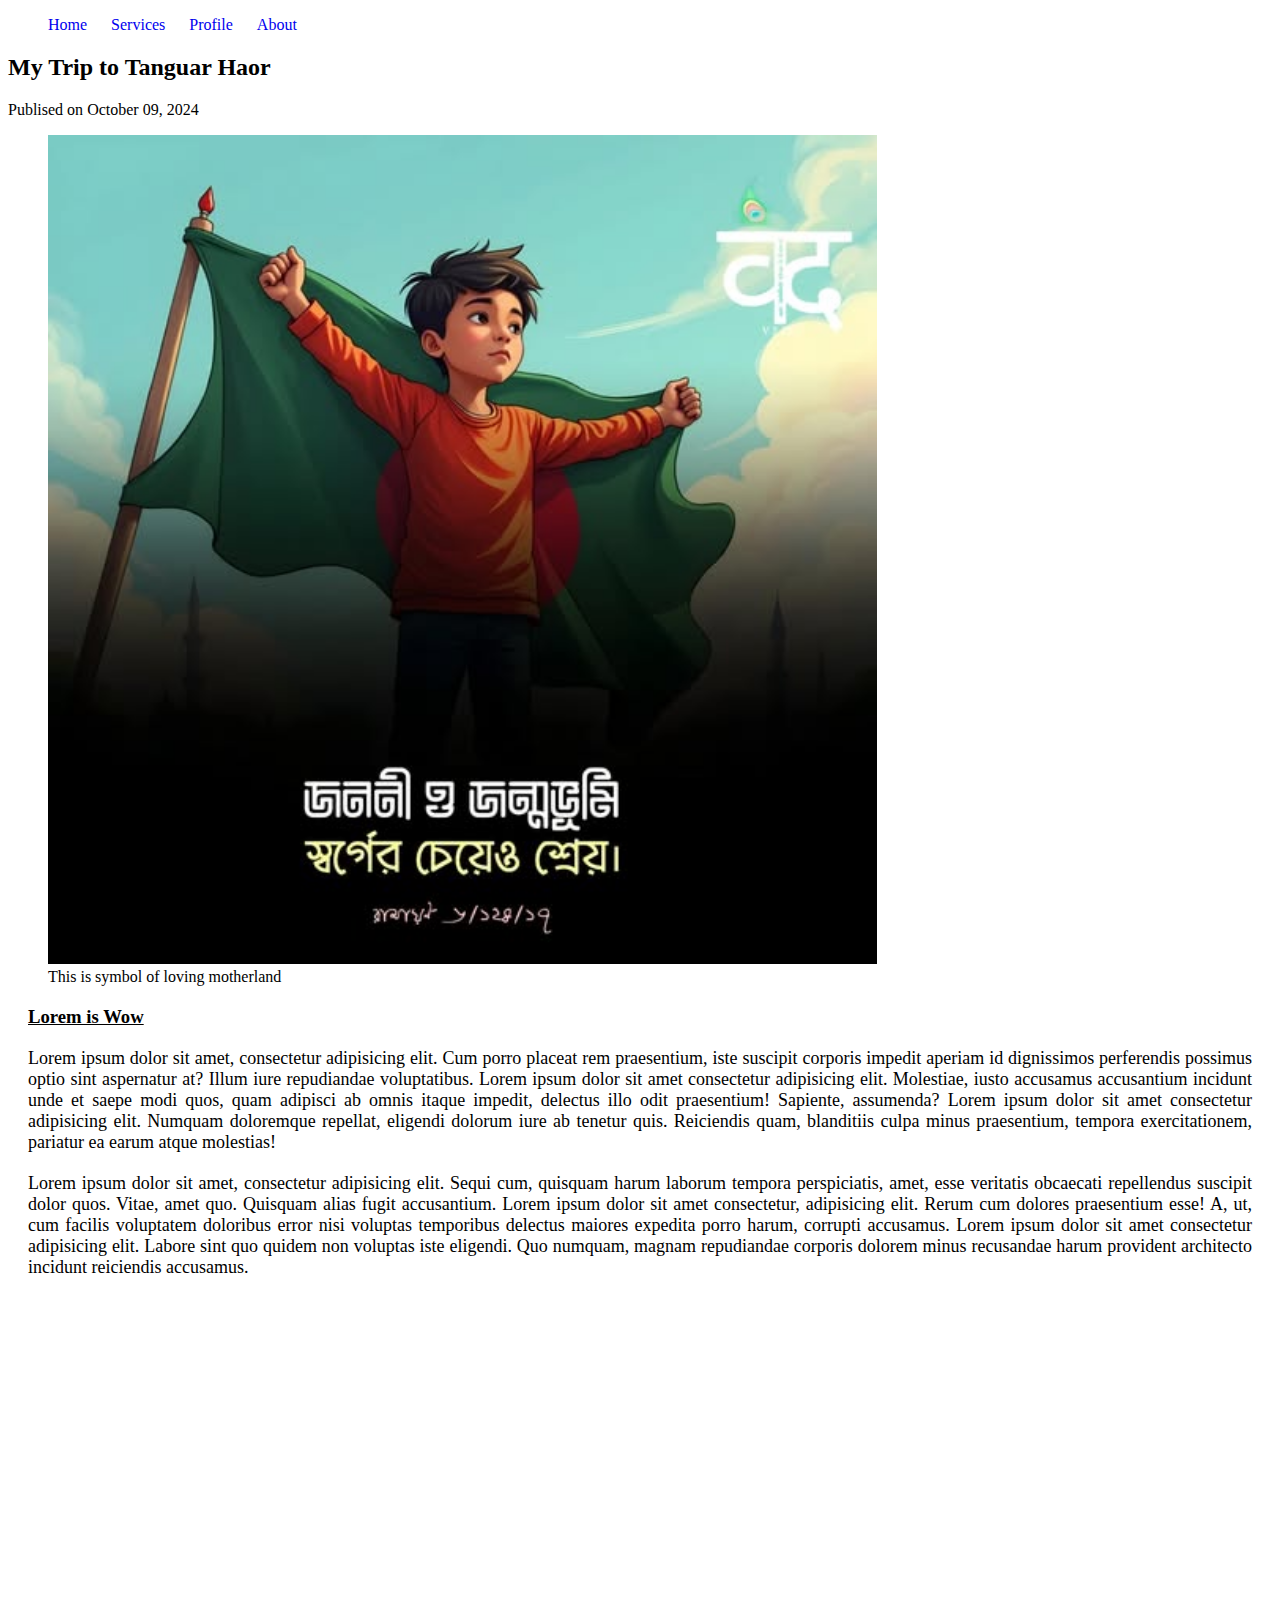
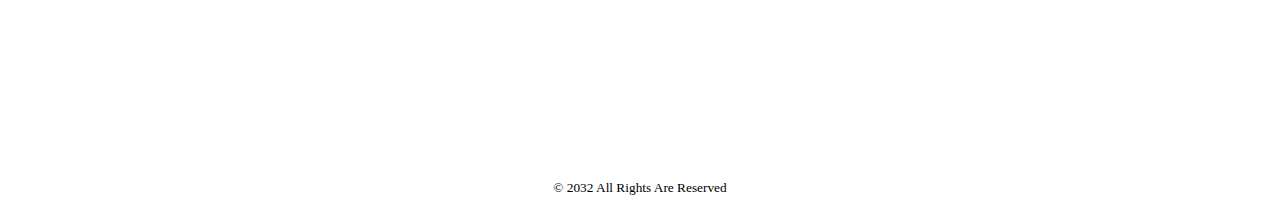
==== blog.html @ dd1c755d "first commit" ====
<!DOCTYPE html>
<html lang="en">
<head>
    <meta charset="UTF-8">
    <meta name="viewport" content="width=device-width, initial-scale=1.0">
    <title>blog</title>
    <link rel="stylesheet" href="style/index.css">
</head>
<body>
    
    <header>
        <nav>
            <ul>
                <li><a href="home.html">Home</a></li>
                <li><a href="services.html">Services</a></li>
                <li><a href="profile.html">Profile</a></li>
                <li><a href="about.html">About</a></li>
            </ul>
        </nav>
    </header>
    <main>
        <article>
            <header>
                <h2>My Trip to Tanguar Haor</h2>
                <p>Publised on <time datetime="09-10-2024">October 09, 2024</time></p>
            </header>
            <figure>
                <img width="70%" src="blog-img/image.jpg" alt="">
                <figcaption>This is symbol of loving motherland</figcaption>
            </figure>
            <section>
                <h3 style="margin: 20px;"><u>Lorem is Wow</u></h3>
                <p class="se">Lorem ipsum dolor sit amet, consectetur adipisicing elit. Cum porro placeat rem praesentium, iste suscipit corporis impedit aperiam id dignissimos perferendis possimus optio sint aspernatur at? Illum iure repudiandae voluptatibus. 
                    Lorem ipsum dolor sit amet consectetur adipisicing elit. Molestiae, iusto accusamus accusantium incidunt unde et saepe modi quos, quam adipisci ab omnis itaque impedit, delectus illo odit praesentium! Sapiente, assumenda?
                    Lorem ipsum dolor sit amet consectetur adipisicing elit. Numquam doloremque repellat, eligendi dolorum iure ab tenetur quis. Reiciendis quam, blanditiis culpa minus praesentium, tempora exercitationem, pariatur ea earum atque molestias!
                </p>
                <p class="se">Lorem ipsum dolor sit amet, consectetur adipisicing elit. Sequi cum, quisquam harum laborum tempora perspiciatis, amet, esse veritatis obcaecati repellendus suscipit dolor quos. Vitae, amet quo. Quisquam alias fugit accusantium.
                    Lorem ipsum dolor sit amet consectetur, adipisicing elit. Rerum cum dolores praesentium esse! A, ut, cum facilis voluptatem doloribus error nisi voluptas temporibus delectus maiores expedita porro harum, corrupti accusamus. Lorem ipsum dolor sit amet consectetur adipisicing elit. Labore sint quo quidem non voluptas iste eligendi. Quo numquam, magnam repudiandae corporis dolorem minus recusandae harum provident architecto incidunt reiciendis accusamus.
                </p>
            </section>
        </article>
    </main>
    <footer>
        <p><small> &copy; 2032 All Rights Are Reserved</small></p>
    </footer>
</body>
</html>
---- style/index.css ----
nav  ul  li{
    display: inline-block;
    margin-right: 20px;
    
}
nav li a{
    text-decoration: none;
}
footer{
    text-align: center;
    margin-top: 500px;
}
.se{
    text-align: justify;
    font-size: large;
    margin: 20px;
}
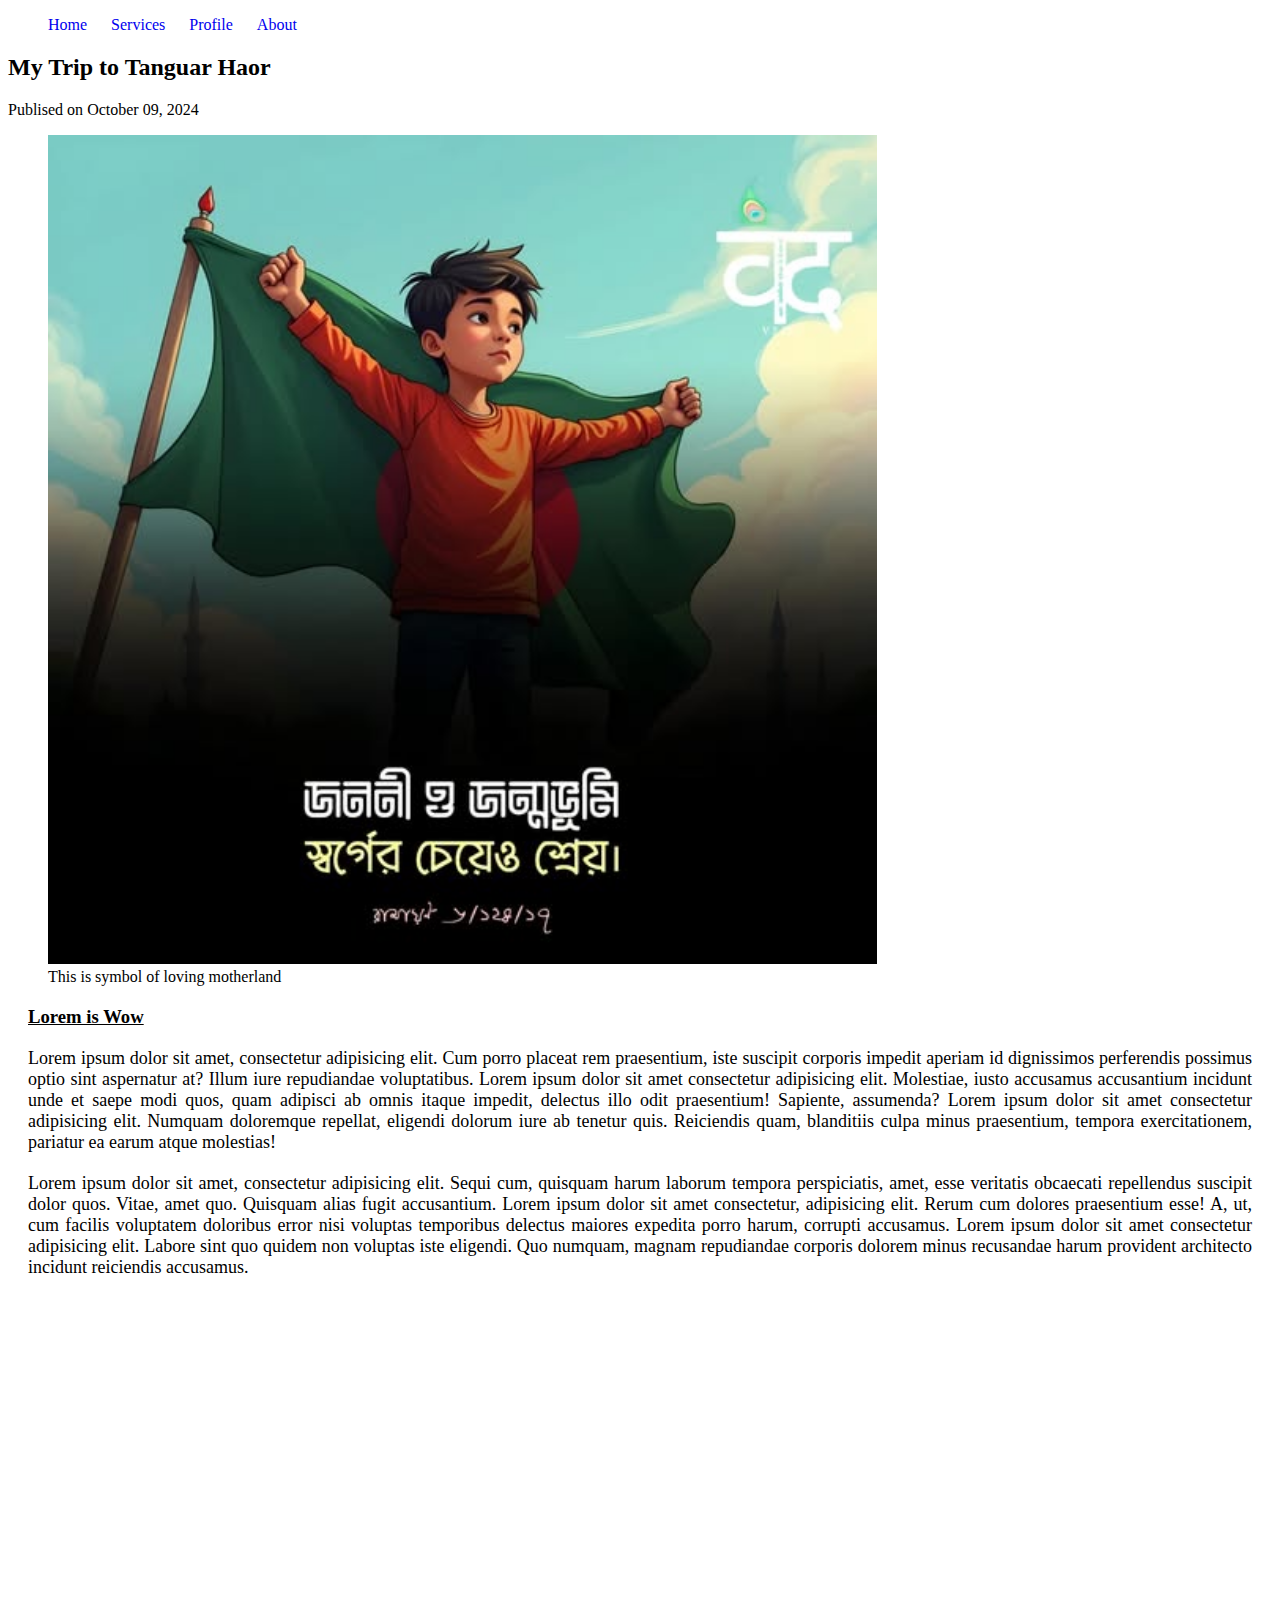
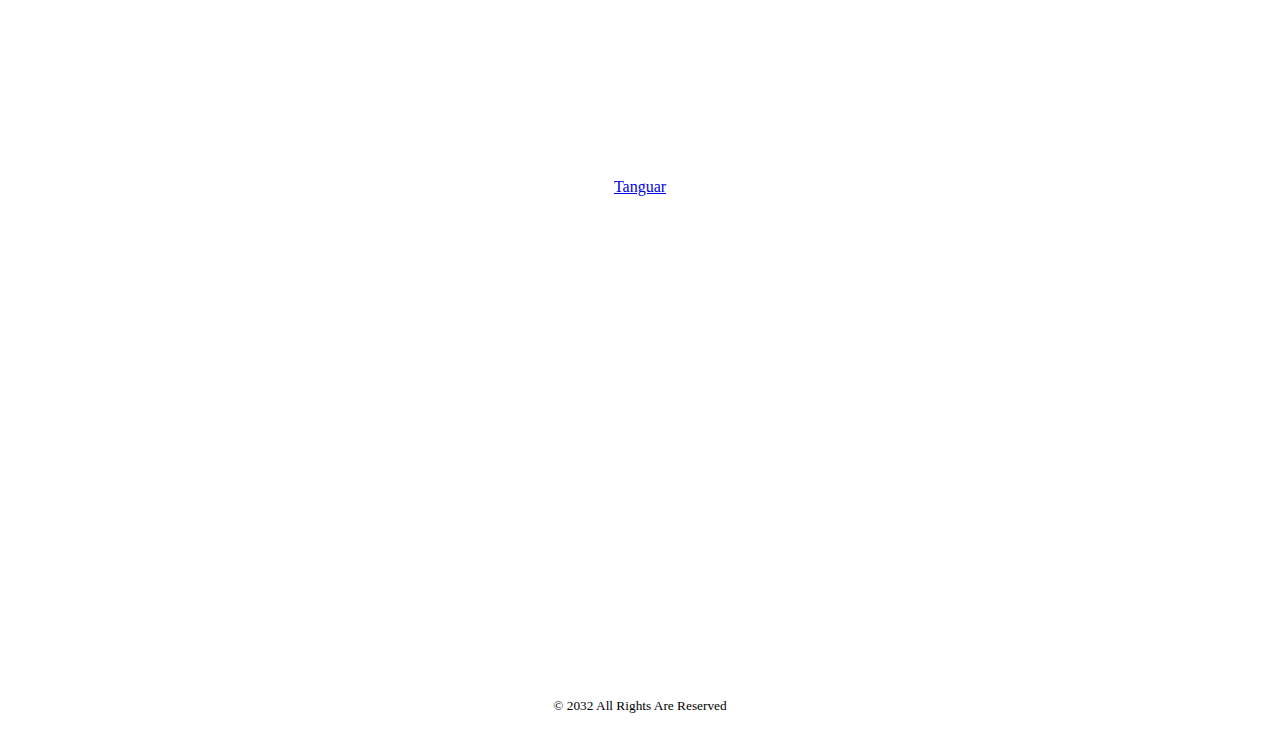
==== commit 2d3fa253: "html5" ====
--- a/blog.html
+++ b/blog.html
@@ -38,6 +38,9 @@
                     Lorem ipsum dolor sit amet consectetur, adipisicing elit. Rerum cum dolores praesentium esse! A, ut, cum facilis voluptatem doloribus error nisi voluptas temporibus delectus maiores expedita porro harum, corrupti accusamus. Lorem ipsum dolor sit amet consectetur adipisicing elit. Labore sint quo quidem non voluptas iste eligendi. Quo numquam, magnam repudiandae corporis dolorem minus recusandae harum provident architecto incidunt reiciendis accusamus.
                 </p>
             </section>
+            <footer >
+                <p id="ft"><a href="www.youtube.com">Tanguar</a></p>
+            </footer>
         </article>
     </main>
     <footer>
--- a/style/index.css
+++ b/style/index.css
@@ -14,4 +14,8 @@
     text-align: justify;
     font-size: large;
     margin: 20px;
+}
+#ft{
+    text-align: center ;
+    margin: 0px;
 }